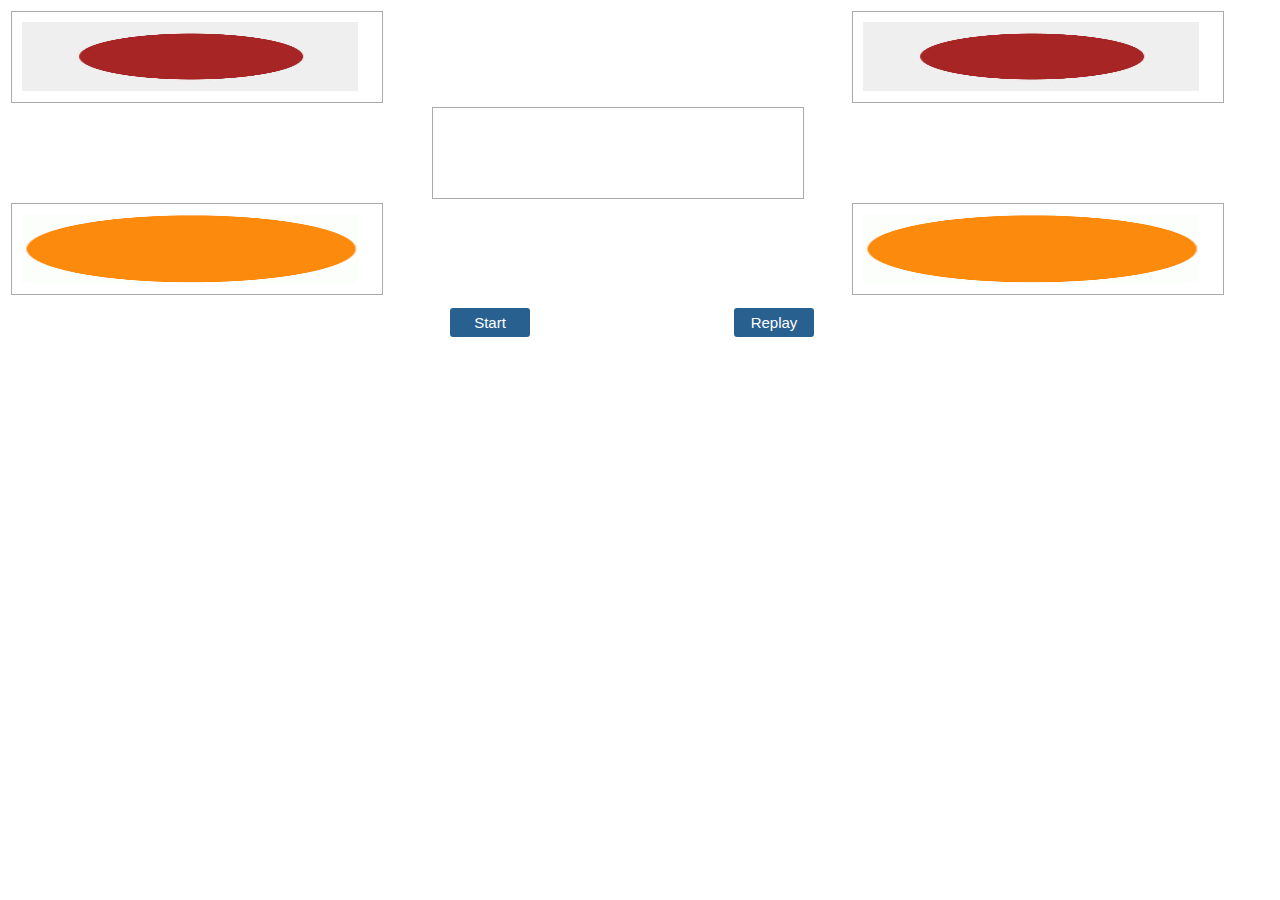
==== assign/PongHauKi/PongHauKi.html @ 794a7e26 "partially implemented todo: 	AI 	timer 	chess board" ====
<!DOCTYPE HTML>
<html>
<head>
<link rel="stylesheet" type="text/css" href="PongHauKiStyle.css">
<script>
var neighbours;
var position;
var turn;
var p11,p12,p21,p22;
var timer;
var sec;
//todo 显示时间 人机对战 画棋盘！！ 加油！

function resetTimer(){
    sec = 20;
    timer = setInterval(function(){
        sec --;
        if(sec <= 0){
            if(turn == 1){
                alert("Your time out, Player 2 wins!");
            }else{
                alert("Your time out, Player 1 wins!");
            }
            stop();
        }
    },1000);
}

function start(){
    resetTimer();
    p11.setAttribute("draggable",true);
    p12.setAttribute("draggable",true);
    p21.setAttribute("draggable",false);
    p22.setAttribute("draggable",false);
}

function stopTimer(){
    clearInterval(timer);
}

function init(){
    neighbours = new Array(5);
    neighbours["pos1"] = ["pos3","pos4"];
    neighbours["pos2"] = ["pos3","pos5"];
    neighbours["pos3"] = ["pos1","pos2","pos4","pos5"];
    neighbours["pos4"] = ["pos1","pos3","pos5"];
    neighbours["pos5"] = ["pos2","pos3","pos4"];
    position = {"p11":"pos1","p12":"pos2","p21":"pos4","p22":"pos5"}
    turn = 1;
    p11 = document.getElementById("p11");
    p12 = document.getElementById("p12");
    p21 = document.getElementById("p21");
    p22 = document.getElementById("p22");
    // alert(p11);
}
function allowDrop(ev) {
    ev.preventDefault();
}

function drag(ev) {
    ev.dataTransfer.setData("text", ev.target.id);
}

function drop(ev) {
    ev.preventDefault();
    var data = ev.dataTransfer.getData("text");
    var sourcePos = position[data];
    var targetPos = ev.target.id;
    // alert(sourcePos+"->"+targetPos);
    if(neighbours[sourcePos].indexOf(targetPos)!=-1){
        position[data] = targetPos;
        ev.target.appendChild(document.getElementById(data));
        if(turn == 1){
            p11.setAttribute("draggable",false);
            p12.setAttribute("draggable",false);
            p21.setAttribute("draggable",true);
            p22.setAttribute("draggable",true);
            turn = 2;
        }else if(turn == 2){
            p11.setAttribute("draggable",true);
            p12.setAttribute("draggable",true);
            p21.setAttribute("draggable",false);
            p22.setAttribute("draggable",false);
            turn = 1;
        }  
        isFinished();
        resetTimer();
    }

}

function stop(){
    p11.setAttribute("draggable",false);
    p12.setAttribute("draggable",false);
    p21.setAttribute("draggable",false);
    p22.setAttribute("draggable",false);
    stopTimer();
}

function isFinished(){
    if((position["p11"] == "pos1" && position["p12"] == "pos4") || (position["p11"] == "pos4" && position["p12"] == "pos1")){
        if((position["p21"] == "pos3" && position["p22"] == "pos5") || (position["p21"] == "pos5" && position["p22"] == "pos3")) {
            alert("Player 2 is the winner!");
        }
    }
    if((position["p11"] == "pos2" && position["p12"] == "pos5") || (position["p11"] == "pos5" && position["p12"] == "pos2")){
        if((position["p21"] == "pos3" && position["p22"] == "pos4") || (position["p21"] == "pos4" && position["p22"] == "pos3")) {
            alert("Player 2 is the winner!");
        }
    }
    if((position["p21"] == "pos1" && position["p22"] == "pos4") || (position["p21"] == "pos4" && position["p22"] == "pos1")){
        if((position["p11"] == "pos3" && position["p12"] == "pos5") || (position["p11"] == "pos5" && position["p12"] == "pos3")){
            alert("Player 1 is the winner!");
        }
    }
    if((position["p21"] == "pos2" && position["p22"] == "pos5") || (position["p21"] == "pos5" && position["p22"] == "pos2")){
        if((position["p11"] == "pos3" && position["p12"] == "pos4") || (position["p11"] == "pos4" && position["p12"] == "pos3")){
            alert("Player 1 is the winner!");
        }
    }
}

</script>
</head>
<body onload="init()">

<div>
    <table width="100%">
    <tr>
        <td>
            <div id="pos1" class="div1" ondrop="drop(event)" ondragover="allowDrop(event)">
                <img id="p11" src="image/1.png" draggable="false" ondragstart="drag(event)" width="336" height="69">
            </div>
        </td>
        <td></td>
        <td>
            <div id="pos2" class="div1" ondrop="drop(event)" ondragover="allowDrop(event)">
                <img id="p12" src="image/1.png" draggable="false" ondragstart="drag(event)" width="336" height="69">
            </div>
        </td>
    </tr>
    <tr>
        <td></td>
        <td><div id="pos3" class="div1" ondrop="drop(event)" ondragover="allowDrop(event)"></div></td>
        <td></td>
    </tr>
    <tr>
        <td>
            <div id="pos4" class="div1" ondrop="drop(event)" ondragover="allowDrop(event)">
                <img id="p21" src="image/2.png" draggable="false" ondragstart="drag(event)" width="336" height="69">
            </div>
        </td>
        <td></td>
        <td>
            <div id="pos5" class="div1" ondrop="drop(event)" ondragover="allowDrop(event)">
                <img id="p22" src="image/2.png" draggable="false" ondragstart="drag(event)" width="336" height="69">
            </div>
        </td>
    </tr>
</table>
</div>
<div class="controlPannel">
    <input type="button" style="margin-left:50px" id="startButton" class="controlButton" onclick="start()" value="Start"></input>
    <input type="button" style="margin-left:200px" class="controlButton" onclick="init()" value="Replay"></input>
</div>

<!-- 
<div style="width:350px;height:70px;" ondrop="drop(event)" ondragover="allowDrop(event)">
	<img id="drag1" src="lab4/chicken.gif" draggable="true" ondragstart="drag(event)" width="336" height="69">
</div> -->

</body>
</html>
---- assign/PongHauKi/PongHauKiStyle.css ----
.div1 {
    width: 350px;
    height: 70px;
    padding: 10px;
    border: 1px solid #aaaaaa;
}
.controlButton{
    padding: 6px;
    border-radius: 3px;
    border: none;
    background-color: #286090;
    color: white;
    font-size: 15px;
    width: 80px;
} 

.controlButton:hover{
    padding: 6px;
    border-radius: 3px;
    border: none;
    background-color: #204d74;
    color: white;
    font-size: 15px;
    width: 80px;
} 
.controlPannel{
    margin: 10px auto;
    width: 480px;
}
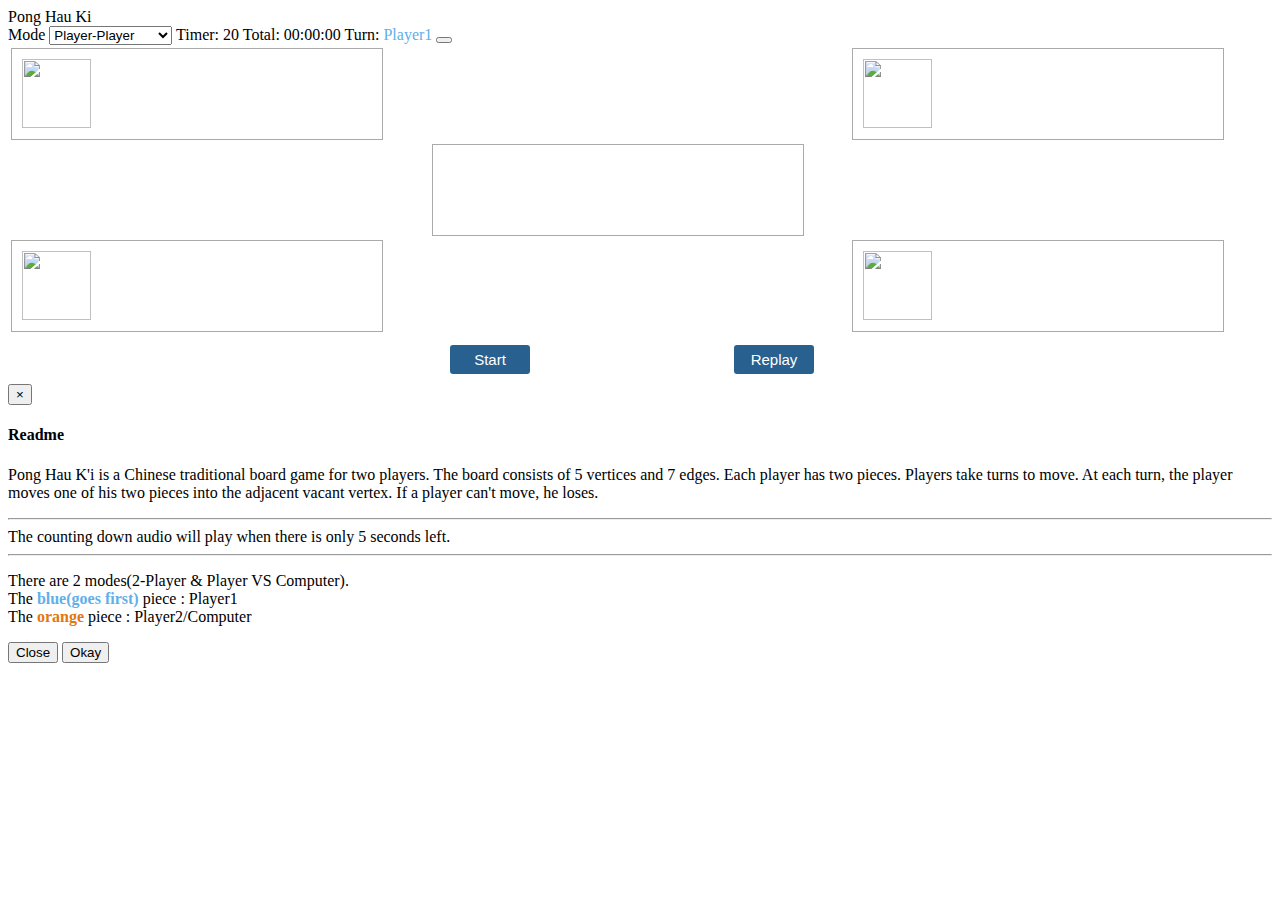
==== commit 34d3d489: "fix some bug" ====
--- a/assign/PongHauKi/PongHauKi.html
+++ b/assign/PongHauKi/PongHauKi.html
@@ -1,7 +1,11 @@
 <!DOCTYPE HTML>
 <html>
 <head>
+<link href="Bootstrap/css/bootstrap.min.css" rel="stylesheet">
 <link rel="stylesheet" type="text/css" href="PongHauKiStyle.css">
+<script src="jquery-3.1.1.min.js"></script>
+    <!-- Include all compiled plugins (below), or include individual files as needed -->
+<script src="Bootstrap/js/bootstrap.min.js"></script>
 <script>
 var neighbours;
 var position;
@@ -9,34 +13,190 @@
 var p11,p12,p21,p22;
 var timer;
 var sec;
-//todo 显示时间 人机对战 画棋盘！！ 加油！
+var countdown;
+var countdownAudio;
+var turnFlag;
+var startButton;
+var mode;
+var posStatus;
+var status; //1 start, 0 stop, 2 resume
+var finishFlag;
+
+var n_sec;  //秒
+var n_min;  //分
+var n_hour; //时
+var ele_timer;
+var totalTime;
+
+function timeStr(h,m,s){
+
+    var str_hour = h;
+    var str_min = m;
+    var str_sec = s;
+    if ( n_hour < 10 ) {
+        str_hour = "0" + n_hour;
+    }
+    if ( n_min < 10 ) {
+        str_min = "0" + n_min;
+    }
+    if ( n_sec < 10) {
+        str_sec = "0" + n_sec;
+    }
+    var time = str_hour + ":" + str_min + ":" + str_sec;    
+    return time;    
+}
+
+
+function movePiece(piece,sourcePos,targetPos){
+    position[piece] = targetPos;
+    posStatus[sourcePos] = 0;
+    posStatus[targetPos] = 1;
+    document.getElementById(targetPos).appendChild(document.getElementById(piece));
+}
+
+function ai(){
+    if((position["p11"] == "pos1" && position["p12"] == "pos4") || (position["p11"] == "pos4" && position["p12"] == "pos1")){
+        if(position["p21"]=="pos3"){
+            movePiece("p22","pos2","pos5");
+        }else if(position["p21"] == "pos2"){
+            if(position["p22"] == "pos3"){
+                movePiece("p21","pos2","pos5");
+            }else{
+                movePiece("p21","pos2","pos3");
+            }
+        }else{
+            movePiece("p22","pos2","pos3");
+        }
+    }else if((position["p11"] == "pos2" && position["p12"] == "pos5") || (position["p11"] == "pos5" && position["p12"] == "pos2")){
+        if(position["p21"]=="pos3"){
+            movePiece("p22","pos1","pos4");
+        }else if(position["p21"] == "pos1"){
+            if(position["p22"] == "pos3"){
+                movePiece("p21","pos1","pos4");
+            }else{
+                movePiece("p21","pos1","pos3");
+            }
+        }else{
+            movePiece("p22","pos1","pos3");
+        }
+    }else{ //generate random
+        var pieces;
+        if(Math.random() < 0.5){
+            pieces = ["p21","p22"];
+        }else{
+            pieces = ["p22","p21"];
+        }
+        for(var i in pieces){
+            var possiblePos = neighbours[position[pieces[i]]];
+            for(var j in possiblePos){
+                if(posStatus[possiblePos[j]]==0){
+                    movePiece(pieces[i],position[pieces[i]],possiblePos[j]);
+                    return;
+                }
+            }
+        }
+
+    }
+
+}
 
 function resetTimer(){
-    sec = 20;
+	countdownAudio.pause();
+	sec = 20;
+	countdown.style.color = "black";
+}
+
+function startTimer(){
+    
     timer = setInterval(function(){
         sec --;
+        n_sec ++;
+        countdown.innerHTML = sec;
+        if(n_sec >= 60){
+            n_sec = 0;
+            n_min = 1;
+        }
+        if(n_min>=60){
+            n_hour = 1;
+            n_min = 0;
+        }
+        ele_timer = timeStr(n_hour,n_min,n_sec)
+        totalTime.innerHTML = ele_timer;
+        if(sec <= 5){
+        	countdown.style.color = "red";
+        	countdownAudio.play();
+        }
         if(sec <= 0){
+            stop();
             if(turn == 1){
-                alert("Your time out, Player 2 wins!");
+                finishFlag = 2;
+                if(mode == 1){
+                    alert("Your time out, Player 2 wins!");
+                }else{
+                    alert("Your time out, Computer wins!");
+                }
             }else{
-                alert("Your time out, Player 1 wins!");
-            }
-            stop();
+                finishFlag = 1;
+                if(mode == 1){
+                    alert("Your time out, Player 1 wins!");
+                }else{
+                    alert("Your time out, Computer wins!");
+                }
+            }
+            
         }
     },1000);
 }
 
+function stopTimer(){
+    clearInterval(timer);
+}
+
+// function strTimer(sec){
+// 	var str_sec = sec;
+// 	if(sec<10){
+// 		str_sec = "0" + sec;
+// 	}
+// 	return str_sec;
+// }
+
 function start(){
-    resetTimer();
-    p11.setAttribute("draggable",true);
-    p12.setAttribute("draggable",true);
+    mode = document.getElementById("modeSelect").value;
+    setTurn();
+	if(status == 1){// first start
+		resetTimer();
+		startTimer();
+    	p11.setAttribute("draggable",true);
+    	p12.setAttribute("draggable",true);
+    	p21.setAttribute("draggable",false);
+    	p22.setAttribute("draggable",false);
+    	status = 0;
+    	startButton.value = "Stop";
+	}else if(status==0){ //to stop
+		stop();
+		status = 2;
+		startButton.value = "Resume";
+	}else{ // stop - >resume
+		startTimer();
+		setTurn();
+		status = 0;
+		startButton.value = "Stop";
+	}
+
+
+}
+
+function stop(){
+    p11.setAttribute("draggable",false);
+    p12.setAttribute("draggable",false);
     p21.setAttribute("draggable",false);
     p22.setAttribute("draggable",false);
-}
-
-function stopTimer(){
-    clearInterval(timer);
-}
+    stopTimer();
+    countdownAudio.pause();
+}
+
+
+
 
 function init(){
     neighbours = new Array(5);
@@ -45,14 +205,74 @@
     neighbours["pos3"] = ["pos1","pos2","pos4","pos5"];
     neighbours["pos4"] = ["pos1","pos3","pos5"];
     neighbours["pos5"] = ["pos2","pos3","pos4"];
-    position = {"p11":"pos1","p12":"pos2","p21":"pos4","p22":"pos5"}
+    position = {"p11":"pos1","p12":"pos2","p21":"pos4","p22":"pos5"};
+    posStatus = {"pos1":1,"pos2":1,"pos3":0,"pos4":1,"pos5":1};
     turn = 1;
+    status = 1;
+    finishFlag = -1;
+    mode = document.getElementById("modeSelect").value;
     p11 = document.getElementById("p11");
     p12 = document.getElementById("p12");
     p21 = document.getElementById("p21");
     p22 = document.getElementById("p22");
+    n_sec = 0;
+    n_min = 0;
+    n_hour = 0;
+    ele_timer = timeStr(n_hour,n_min,n_sec);
+    totalTime = document.getElementById("totalTime");
+    totalTime.innerHTML = ele_timer;
+    countdown = document.getElementById("countdown");
+    countdownAudio = document.getElementById("countdownAudio");
+    countdown.style.color = "black";
+    countdown.innerHTML = "20";
+    turnFlag = document.getElementById("turn");
+    turnFlag.style.color = "#61afea"
+    turnFlag.innerHTML = "Player1";
+    startButton = document.getElementById("startButton");
+    startButton.value = "Start";
+    var pos1 = document.getElementById("pos1");
+    var pos2 = document.getElementById("pos2");
+    var pos4 = document.getElementById("pos4");
+    var pos5 = document.getElementById("pos5");
+    pos1.appendChild(p11);
+    pos2.appendChild(p12);
+    pos4.appendChild(p21);
+    pos5.appendChild(p22);
+    stop();
+
     // alert(p11);
 }
+function setTurn(){
+	if(turn == 1){
+        p11.setAttribute("draggable",true);
+        p12.setAttribute("draggable",true);
+        p21.setAttribute("draggable",false);
+        p22.setAttribute("draggable",false);
+        turnFlag.style.color = "#61afea";
+        if(mode == 1){
+            turnFlag.innerHTML = "Player1";
+        }else{
+            turnFlag.innerHTML = "Player";
+        }
+    }else if(turn == 2){
+        turnFlag.style.color = "#e4760f";
+        if(mode == 1){
+            p11.setAttribute("draggable",false);
+            p12.setAttribute("draggable",false);
+            p21.setAttribute("draggable",true);
+            p22.setAttribute("draggable",true);
+            turnFlag.innerHTML = "Player2";
+        }else{
+            p11.setAttribute("draggable",false);
+            p12.setAttribute("draggable",false);
+            p21.setAttribute("draggable",false);
+            p22.setAttribute("draggable",false);
+            turnFlag.innerHTML = "Computer";
+        }
+
+    }  
+}
+
 function allowDrop(ev) {
     ev.preventDefault();
 }
@@ -67,75 +287,128 @@
     var sourcePos = position[data];
     var targetPos = ev.target.id;
     // alert(sourcePos+"->"+targetPos);
-    if(neighbours[sourcePos].indexOf(targetPos)!=-1){
+    if(finishFlag == -1 && neighbours[sourcePos].indexOf(targetPos)!=-1 && posStatus[targetPos]==0){
         position[data] = targetPos;
         ev.target.appendChild(document.getElementById(data));
-        if(turn == 1){
-            p11.setAttribute("draggable",false);
-            p12.setAttribute("draggable",false);
-            p21.setAttribute("draggable",true);
-            p22.setAttribute("draggable",true);
-            turn = 2;
-        }else if(turn == 2){
-            p11.setAttribute("draggable",true);
-            p12.setAttribute("draggable",true);
-            p21.setAttribute("draggable",false);
-            p22.setAttribute("draggable",false);
-            turn = 1;
-        }  
-        isFinished();
-        resetTimer();
-    }
-
-}
-
-function stop(){
-    p11.setAttribute("draggable",false);
-    p12.setAttribute("draggable",false);
-    p21.setAttribute("draggable",false);
-    p22.setAttribute("draggable",false);
-    stopTimer();
-}
+        posStatus[sourcePos] = 0;
+        posStatus[targetPos] = 1;
+        finishFlag = isFinished();
+        if(finishFlag == 1){
+            if(mode == 2){
+                alert("Game Over. You win!")
+            }else{
+                alert("Game Over. Player1 wins!");
+            }
+        	stop();
+        }else if(finishFlag == 2){
+        	alert("Game Over. Player2 wins!")
+        	stop();
+        }else{
+        	stopTimer();
+        	resetTimer();
+        	startTimer();
+            if(turn == 1){
+                turn = 2;
+            }else{
+                turn = 1;
+            }
+            setTurn();
+            if(mode == 2 && turn == 2){
+                setTimeout(function(){
+                    ai();
+                    turn = 1;
+                    setTurn();
+                },1000);
+                setTimeout(function(){
+                    finishFlag = isFinished();
+                    if(finishFlag == 1){
+                        alert("Game Over. Player wins!")
+                        stop();
+                    }else if(finishFlag == 2){
+                        alert("Game Over. Computer wins!")
+                        stop();
+                    }
+                },1500);
+                
+            }
+        }
+
+    }
+
+}
+
+
+
 
 function isFinished(){
     if((position["p11"] == "pos1" && position["p12"] == "pos4") || (position["p11"] == "pos4" && position["p12"] == "pos1")){
         if((position["p21"] == "pos3" && position["p22"] == "pos5") || (position["p21"] == "pos5" && position["p22"] == "pos3")) {
-            alert("Player 2 is the winner!");
+            return 2;
         }
     }
     if((position["p11"] == "pos2" && position["p12"] == "pos5") || (position["p11"] == "pos5" && position["p12"] == "pos2")){
         if((position["p21"] == "pos3" && position["p22"] == "pos4") || (position["p21"] == "pos4" && position["p22"] == "pos3")) {
-            alert("Player 2 is the winner!");
+            return 2;
         }
     }
     if((position["p21"] == "pos1" && position["p22"] == "pos4") || (position["p21"] == "pos4" && position["p22"] == "pos1")){
         if((position["p11"] == "pos3" && position["p12"] == "pos5") || (position["p11"] == "pos5" && position["p12"] == "pos3")){
-            alert("Player 1 is the winner!");
+            return 1;
         }
     }
     if((position["p21"] == "pos2" && position["p22"] == "pos5") || (position["p21"] == "pos5" && position["p22"] == "pos2")){
         if((position["p11"] == "pos3" && position["p12"] == "pos4") || (position["p11"] == "pos4" && position["p12"] == "pos3")){
-            alert("Player 1 is the winner!");
-        }
-    }
+            return 1;
+        }
+    }
+    return -1;
 }
 
 </script>
 </head>
 <body onload="init()">
-
-<div>
+<div class="gamehead center">
+    Pong Hau Ki
+</div>
+<div class="infoPannel">
+	<span>
+		<span class="mode">Mode</span>
+		<select id="modeSelect">
+			<option value="1">Player-Player</option>
+			<option value="2">Computer-Player</option>
+		</select>
+	</span>
+   
+    <span class="timer">
+        <span>Timer:</span>
+        <span id="countdown"></span>
+    </span>
+    <span class="totalTime">
+        <span>Total:</span>
+        <span id="totalTime"></span>
+    </span>
+    <span class="turnFlag">
+    	<span>Turn:</span>
+    	<span id="turn"></span>
+    </span>
+    <button type="button" id="about" data-toggle="modal" data-target="#aboutModal">
+        <span class="glyphicon glyphicon-info-sign" ></span>
+    </button>
+
+
+</div>
+<div class="center chessBoard">
     <table width="100%">
     <tr>
         <td>
             <div id="pos1" class="div1" ondrop="drop(event)" ondragover="allowDrop(event)">
-                <img id="p11" src="image/1.png" draggable="false" ondragstart="drag(event)" width="336" height="69">
+                <img id="p11" src="piece1.png" draggable="false" ondragstart="drag(event)" width="69" height="69">
             </div>
         </td>
         <td></td>
         <td>
             <div id="pos2" class="div1" ondrop="drop(event)" ondragover="allowDrop(event)">
-                <img id="p12" src="image/1.png" draggable="false" ondragstart="drag(event)" width="336" height="69">
+                <img id="p12" src="piece1.png" draggable="false" ondragstart="drag(event)" width="69" height="69">
             </div>
         </td>
     </tr>
@@ -147,13 +420,13 @@
     <tr>
         <td>
             <div id="pos4" class="div1" ondrop="drop(event)" ondragover="allowDrop(event)">
-                <img id="p21" src="image/2.png" draggable="false" ondragstart="drag(event)" width="336" height="69">
+                <img id="p21" src="piece2.png" draggable="false" ondragstart="drag(event)" width="69" height="69">
             </div>
         </td>
         <td></td>
         <td>
             <div id="pos5" class="div1" ondrop="drop(event)" ondragover="allowDrop(event)">
-                <img id="p22" src="image/2.png" draggable="false" ondragstart="drag(event)" width="336" height="69">
+                <img id="p22" src="piece2.png" draggable="false" ondragstart="drag(event)" width="69" height="69">
             </div>
         </td>
     </tr>
@@ -163,6 +436,36 @@
     <input type="button" style="margin-left:50px" id="startButton" class="controlButton" onclick="start()" value="Start"></input>
     <input type="button" style="margin-left:200px" class="controlButton" onclick="init()" value="Replay"></input>
 </div>
+<audio id="countdownAudio" src="countdown.mp3" style="display:none" controls loop ></audio>
+<!-- Readme Modal Dialog!!! -->
+<!-- Modal -->
+  <div class="modal fade" id="aboutModal" role="dialog">
+    <div class="modal-dialog modal-lg">
+      <div class="modal-content">
+        <div class="modal-header">
+          <button type="button" class="close" data-dismiss="modal">&times;</button>
+        <h4 class="modal-title" id="myModalLabel">Readme</h4>
+      </div>
+      <div class="modal-body">
+            <p>
+            Pong Hau K'i is a Chinese traditional board game for two players. The board consists of 5 vertices and 7 edges. Each player has two pieces. Players take turns to move. At each turn, the player moves one of his two pieces into the adjacent vacant vertex. If a player can't move, he loses.
+            </p>
+            <hr>
+            The counting down audio will play when there is only 5 seconds left.
+            <hr>
+            <p>
+            There are 2 modes(2-Player & Player VS Computer).<br>
+            The <b style="color:#61afea;">blue(goes first)</b> piece : Player1<br>
+            The <b style="color:#e4760f;">orange</b>  piece : Player2/Computer
+            </p>
+      </div>
+      <div class="modal-footer">
+        <button type="button" class="btn btn-default" data-dismiss="modal">Close</button>
+        <button type="button" class="btn btn-primary" data-dismiss="modal">Okay</button>
+      </div>
+    </div>
+  </div>
+</div>
 
 <!-- 
 <div style="width:350px;height:70px;" ondrop="drop(event)" ondragover="allowDrop(event)">
@@ -170,4 +473,5 @@
 </div> -->
 
 </body>
+
 </html>
